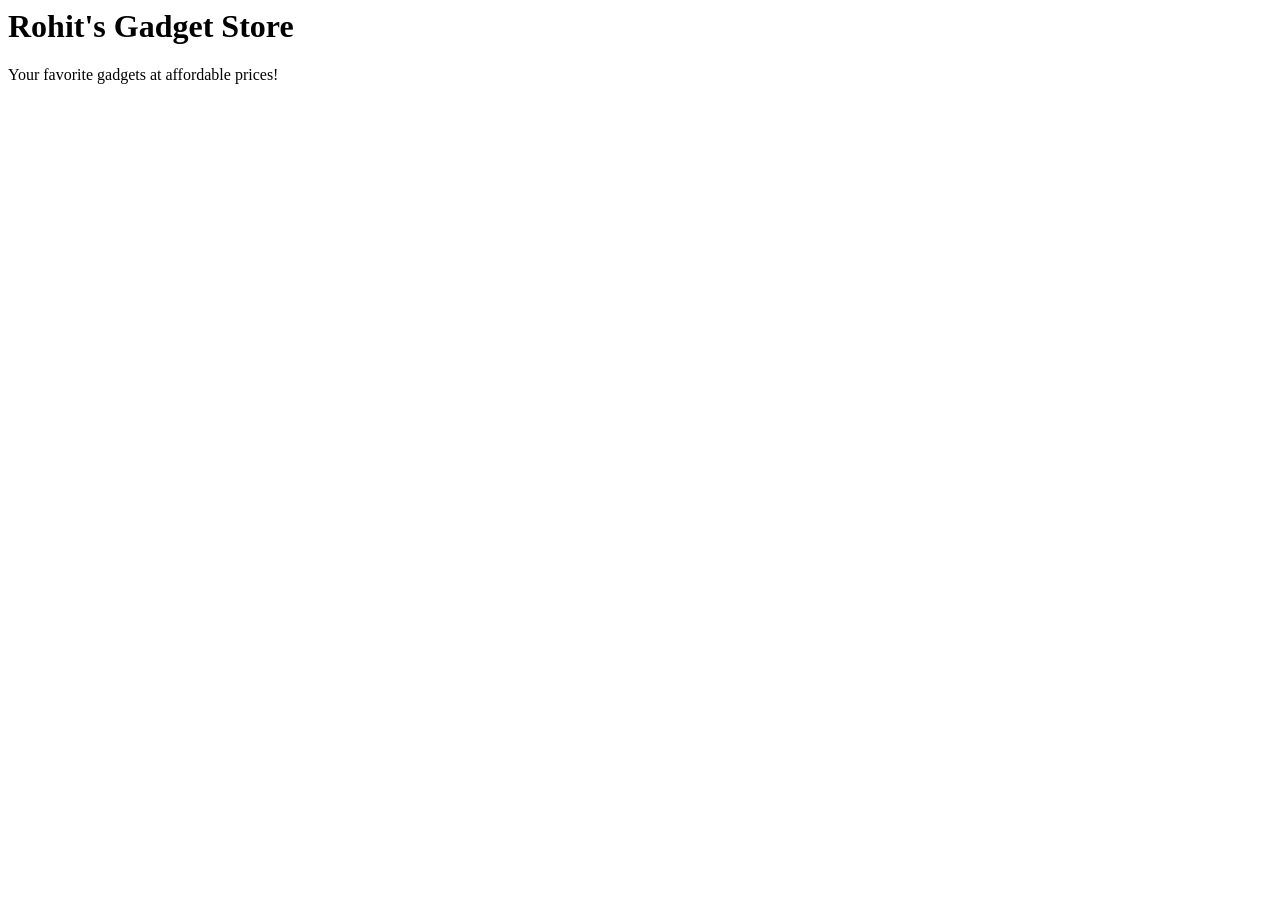
==== index.html @ 6f1d44bc "added elements in head" ====
<html lang="en">
<head>
    <meta charset="UTF-8">
    <meta name="viewport" content="width=device-width, initial-scale=1.0">
    <title>Document</title>
</head>
<body>
     <!-- Student Name: YOUR NAME | Student ID: YOUR ID -->

    <!-- Header -->
    <header>
        <h1>Rohit's Gadget Store</h1>
        <p>Your favorite gadgets at affordable prices!</p>
    </header>
    
</body>
</html>
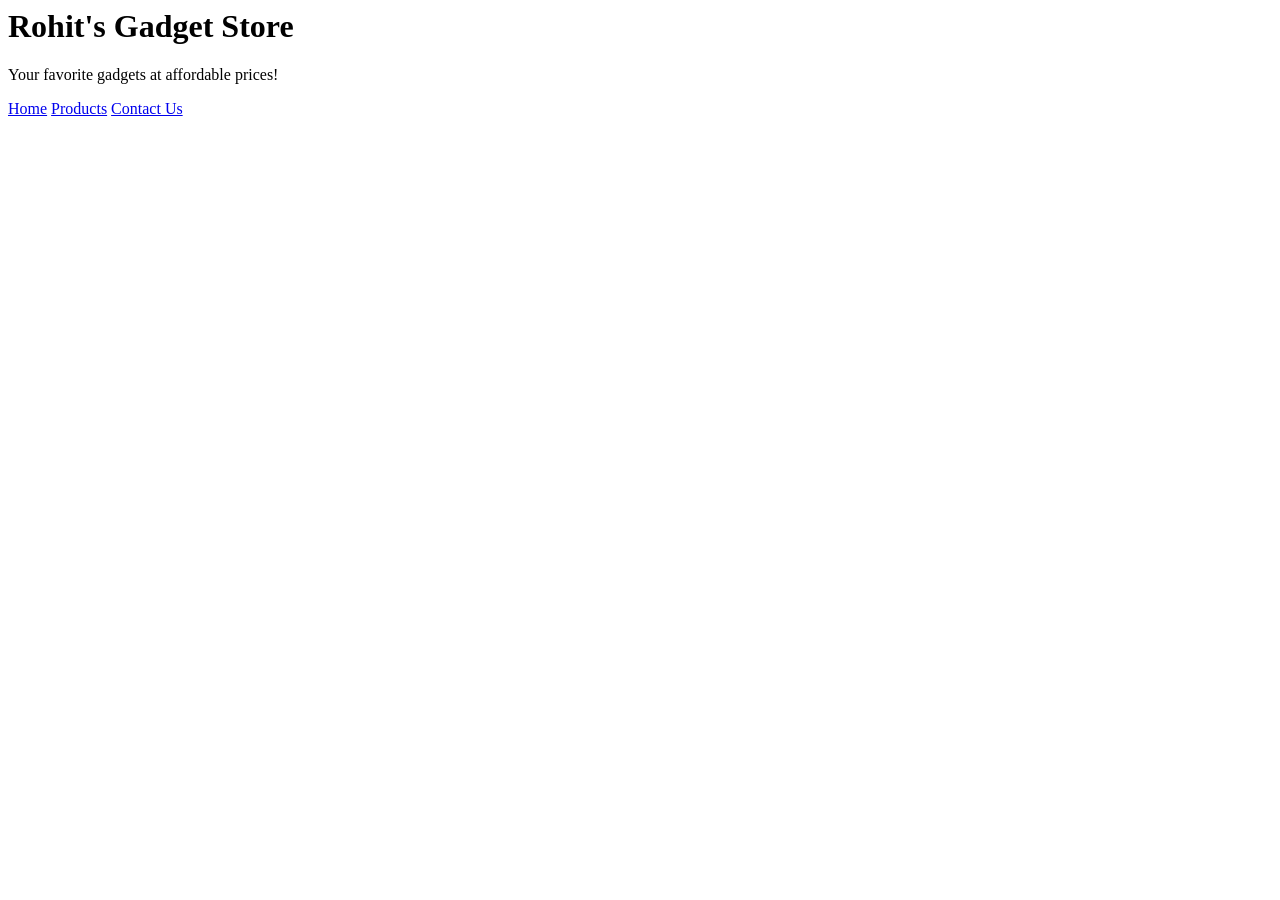
==== commit 7d2b7d35: "added navigation bar" ====
--- a/index.html
+++ b/index.html
@@ -5,13 +5,20 @@
     <title>Document</title>
 </head>
 <body>
-     <!-- Student Name: YOUR NAME | Student ID: YOUR ID -->
+     <!-- Student Name: Shahriar jaman rohit| Student ID: 2431676 -->
 
     <!-- Header -->
     <header>
         <h1>Rohit's Gadget Store</h1>
         <p>Your favorite gadgets at affordable prices!</p>
     </header>
+    <!-- Navigation bar -->
+    <nav>
+         <a href="index.html">Home</a>
+        <a href="products.html">Products</a>
+        <a href="contact.html" class="active">Contact Us</a>
+    </nav>
     
+
 </body>
 </html>
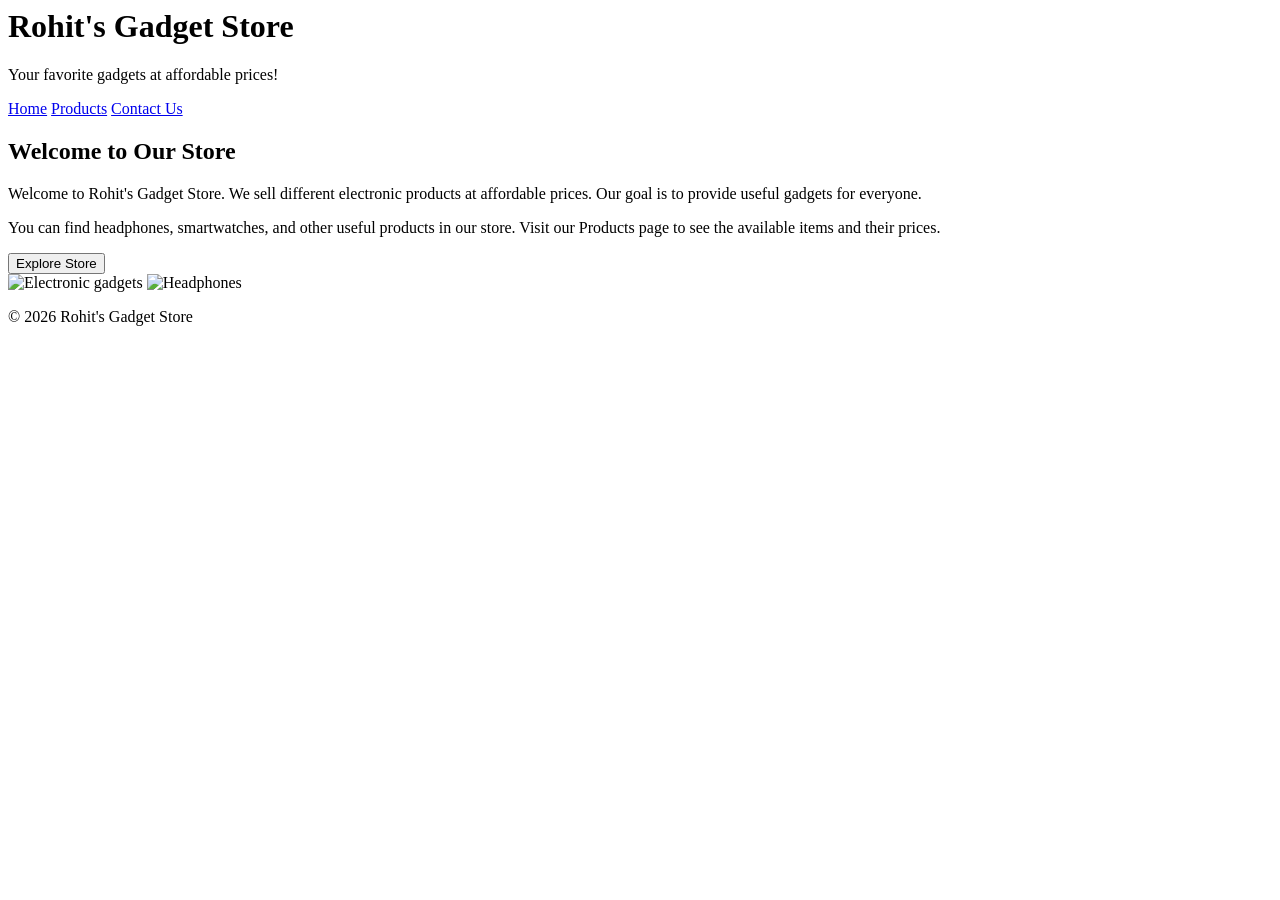
==== commit d360bff6: "added paragraph , images, button , footer" ====
--- a/index.html
+++ b/index.html
@@ -18,7 +18,41 @@
         <a href="products.html">Products</a>
         <a href="contact.html" class="active">Contact Us</a>
     </nav>
+
+   <!-- Home Content -->
+    <h2>Welcome to Our Store</h2>
+
+    <section class="home">
+        <div>
+            <p>
+                Welcome to Rohit's Gadget Store. We sell different
+                electronic products at affordable prices. Our goal
+                is to provide useful gadgets for everyone.
+            </p>
+
+            <p>
+                You can find headphones, smartwatches, and other
+                useful products in our store. Visit our Products
+                page to see the available items and their prices.
+            </p>
+
+            <button onclick="welcomeMessage()">Explore Store</button>
+        </div>
+
+        <div>
+            <img src="https://images.unsplash.com/photo-1468495244123-6c6c332eeece?auto=format&fit=crop&w=600&q=80"
+                 alt="Electronic gadgets">
+
+            <img src="images/headphone.jpg"
+                 alt="Headphones">
+        </div>
+    </section>
+
+    <footer>
+        <p>&copy; 2026 Rohit's Gadget Store</p>
+    </footer>
     
+
 
 </body>
 </html>
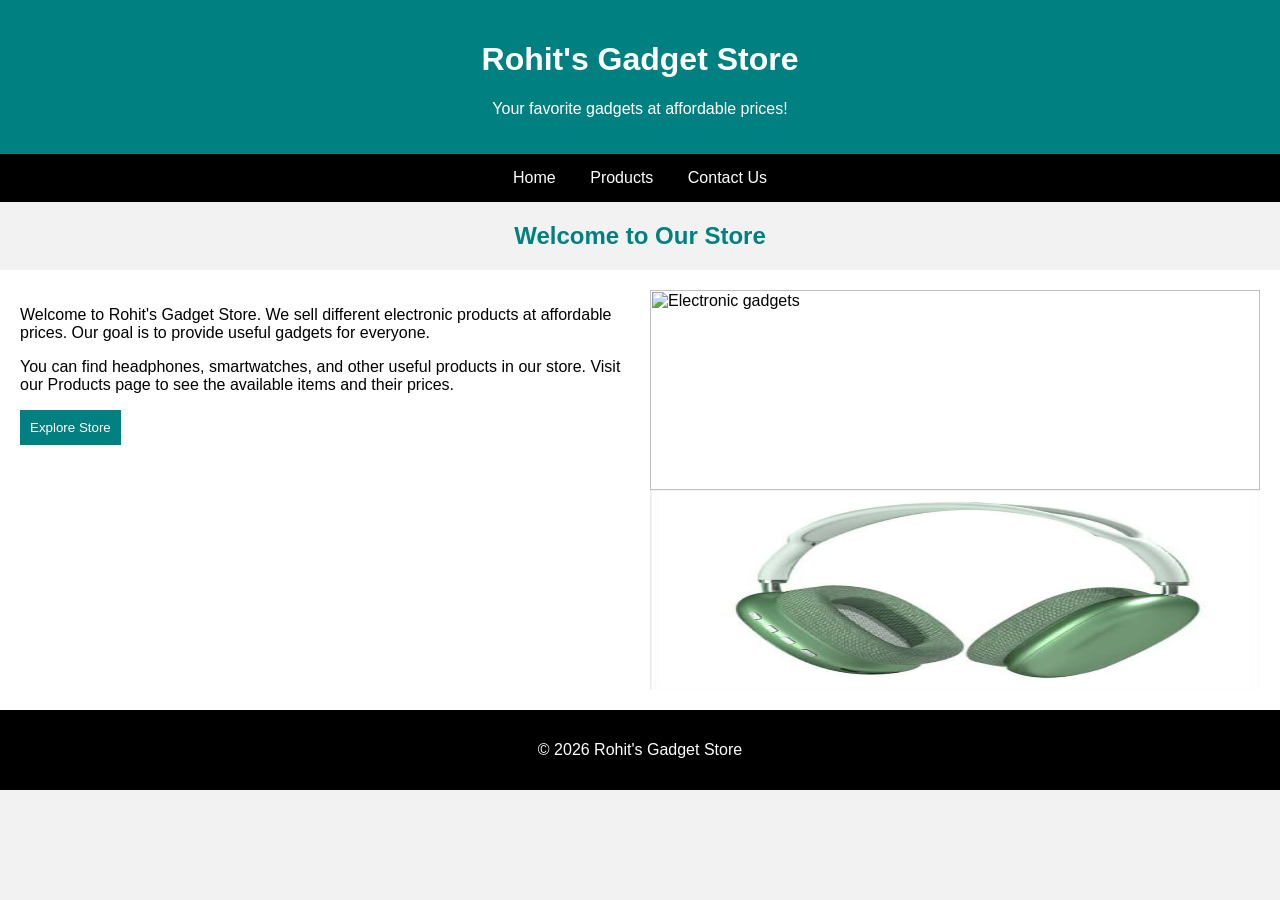
==== commit 290fa4dd: "link with css" ====
--- a/index.html
+++ b/index.html
@@ -3,6 +3,7 @@
     <meta charset="UTF-8">
     <meta name="viewport" content="width=device-width, initial-scale=1.0">
     <title>Document</title>
+     <link rel="stylesheet" href="style.css">
 </head>
 <body>
      <!-- Student Name: Shahriar jaman rohit| Student ID: 2431676 -->
@@ -52,7 +53,7 @@
         <p>&copy; 2026 Rohit's Gadget Store</p>
     </footer>
     
-
+<script src="script.js" defer></script>
 
 </body>
 </html>
--- a/style.css
+++ b/style.css
@@ -0,0 +1,159 @@
+
+/* Body */
+body {
+    font-family: Arial;
+    margin: 0;
+    background-color: #f2f2f2;
+}
+
+/* Header */
+header {
+    background-color: teal;
+    color: white;
+    text-align: center;
+    padding: 20px;
+}
+
+/* Navigation Bar */
+nav {
+    background-color: black;
+    text-align: center;
+    padding: 15px;
+}
+
+nav a {
+    color: white;
+    text-decoration: none;
+    padding: 15px;
+}
+
+/* Hover Effect */
+nav a:hover {
+    background-color: teal;
+}
+
+/* Headings */
+h2 {
+    text-align: center;
+    color: teal;
+}
+
+/* Home Page - Flexbox */
+.home {
+    display: flex;
+    padding: 20px;
+    gap: 20px;
+    background-color: white;
+}
+
+.home div {
+    width: 50%;
+}
+
+.home img {
+    width: 100%;
+    height: 200px;
+}
+
+/* Products Page - Grid */
+.products {
+    display: grid;
+    grid-template-columns: repeat(4, 1fr);
+    gap: 15px;
+    padding: 20px;
+}
+
+/* Product Cards */
+.card {
+    background-color: white;
+    text-align: center;
+    padding: 10px;
+    border: 1px solid gray;
+}
+
+.card img {
+    width: 100%;
+    height: 150px;
+}
+
+/* Buttons */
+button {
+    background-color: teal;
+    color: white;
+    padding: 10px;
+    border: none;
+    cursor: pointer;
+}
+
+button:hover {
+    background-color: green;
+}
+
+/* Cart */
+#cart,
+#total {
+    text-align: center;
+}
+
+/* Contact Images */
+.contact-images {
+    display: flex;
+    gap: 10px;
+    padding: 20px;
+}
+
+.contact-images img {
+    width: 50%;
+    height: 200px;
+}
+
+/* Contact Information */
+.contact-info,
+.contact-form {
+    background-color: white;
+    padding: 20px;
+    margin: 20px;
+}
+
+/* Form */
+.contact-form {
+    max-width: 500px;
+    margin: 20px auto;
+}
+
+.contact-form label {
+    display: block;
+    margin-top: 10px;
+}
+
+.contact-form input,
+.contact-form textarea {
+    width: 100%;
+    padding: 8px;
+    box-sizing: border-box;
+}
+
+/* Footer */
+footer {
+    background-color: black;
+    color: white;
+    text-align: center;
+    padding: 15px;
+}
+
+/* Mobile Screen */
+@media (max-width: 600px) {
+    .home,
+    .contact-images {
+        flex-direction: column;
+    }
+
+    .home div,
+    .contact-images img {
+        width: 100%;
+    }
+
+    .products {
+        grid-template-columns: 1fr;
+    }
+}
